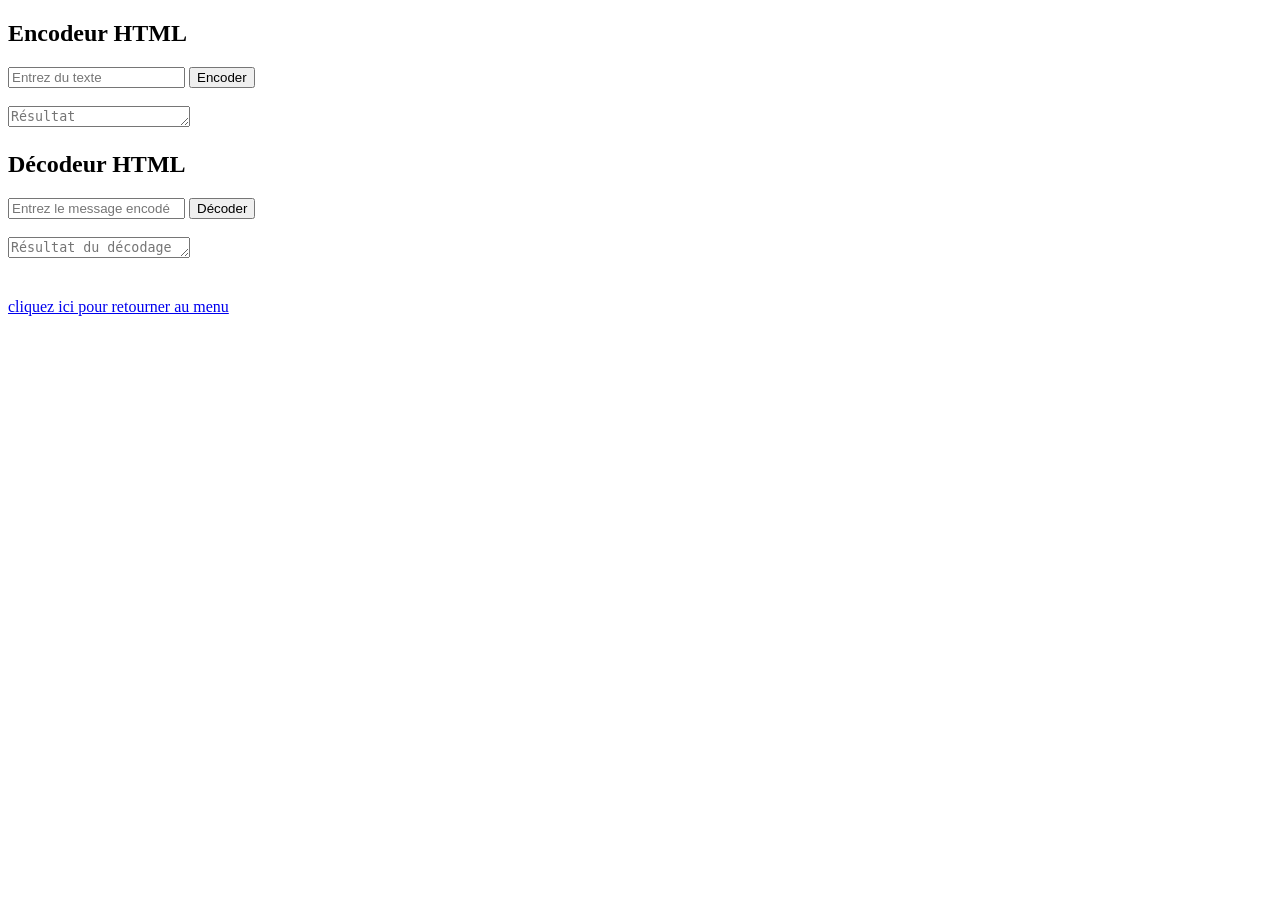
==== crypto.html @ 7c0dbe57 "Add files via upload" ====
<!doctype html>
<html lang="fr">
<head>
    <meta http-equiv="Cache-Control" content="no-cache, no-store, must-revalidate"> 
    <meta http-equiv="Pragma" content="no-cache"> <meta http-equiv="Expires" content="0"> 
    <meta charset="utf-8" />
    <meta name="viewport" content="width=device-width" />
    <title>Page encodeur</title>
    <link rel="stylesheet" href="styles/style7.css" />
</head>
<body>
    <div class="box">
    <h2>Encodeur HTML</h2>
    <input type="text" id="texte" placeholder="Entrez du texte">
    <button onclick="encoder()">Encoder</button>
    <br><br><textarea id="resultatEncode" rows="1" placeholder="Résultat"></textarea>
  </div>


<script>
function encoder() {
    try {
        let texte = document.getElementById("texte").value;
        let resultat = btoa(unescape(encodeURIComponent(texte)));
        document.getElementById("resultatEncode").value = resultat;
    } catch (e) {
        document.getElementById("resultatEncode").value = "Erreur d'encodage";
    }
}

function deco() {
    try {
        let message = document.getElementById("message").value;
        let resultat = decodeURIComponent(escape(atob(message)));
        document.getElementById("resultatDecode").value = resultat;
    } catch (e) {
        document.getElementById("resultatDecode").value = "Erreur de décodage";
    }
}
</script>
    <div class="box">
        <h2>Décodeur HTML</h2>
        <input type="text" id="message" placeholder="Entrez le message encodé">
        <button onclick="deco()">Décoder</button>
        <br><br><textarea id="resultatDecode" rows="1" placeholder="Résultat du décodage"></textarea>
    </div>
    <br><br><a href="menu.html">cliquez ici pour retourner au menu</a>
</body>
</html>
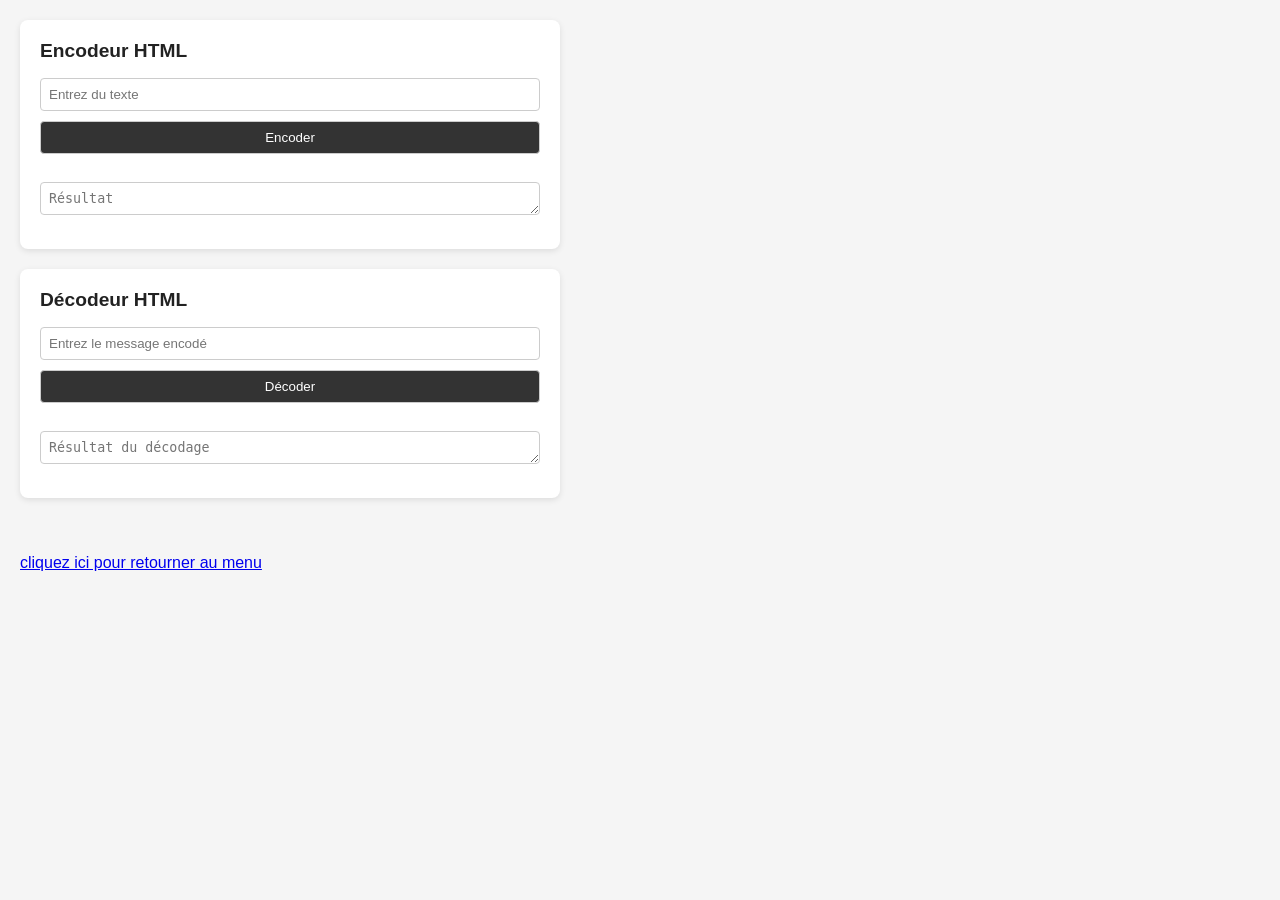
==== commit 2b80e2ab: "Update crypto.html" ====
--- a/crypto.html
+++ b/crypto.html
@@ -44,6 +44,6 @@
         <button onclick="deco()">Décoder</button>
         <br><br><textarea id="resultatDecode" rows="1" placeholder="Résultat du décodage"></textarea>
     </div>
-    <br><br><a href="menu.html">cliquez ici pour retourner au menu</a>
+    <br><br><a href="index.html">cliquez ici pour retourner au menu</a>
 </body>
-</html>+</html>
--- a/styles/style7.css
+++ b/styles/style7.css
@@ -0,0 +1,42 @@
+body {
+    font-family: Arial, sans-serif;
+    margin: 20px;
+    background: #f5f5f5;
+    color: #222;
+}
+
+.box {
+    width: 100%;
+    max-width: 500px;
+    background: white;
+    padding: 20px;
+    border-radius: 8px;
+    box-shadow: 0 2px 6px rgba(0, 0, 0, 0.1);
+    margin-bottom: 20px;
+}
+
+h2 {
+    margin-top: 0;
+    font-size: 1.2rem;
+}
+
+input,
+textarea,
+button {
+    width: 100%;
+    box-sizing: border-box;
+    padding: 8px;
+    margin-bottom: 10px;
+    border: 1px solid #ccc;
+    border-radius: 4px;
+}
+
+button {
+    background: #333;
+    color: white;
+    cursor: pointer;
+}
+
+button:hover {
+    background: #555;
+}
